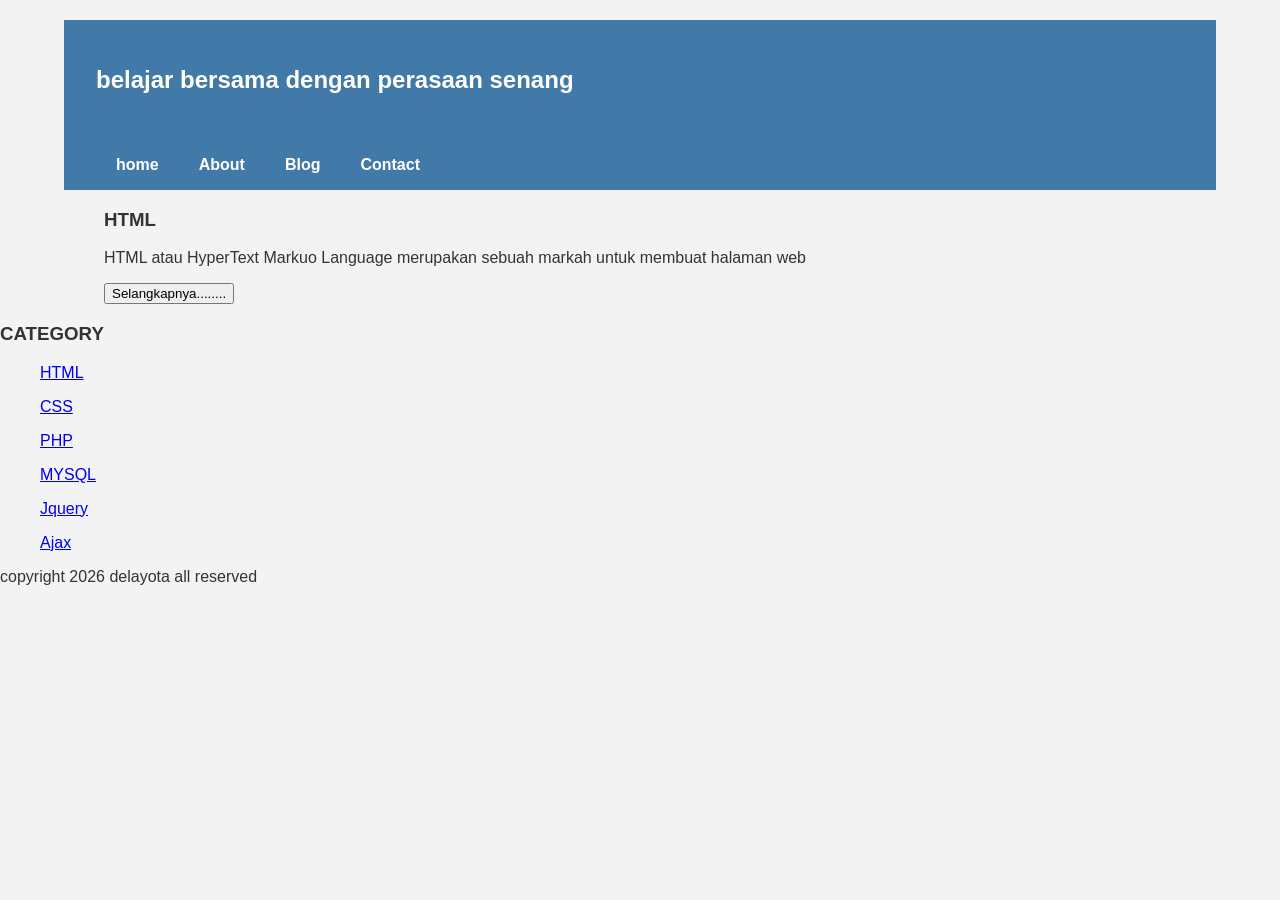
==== index.html @ d52e8c0d "Update index.html" ====
<!DOCTYPE html>
<html lang="en">
<head> 
<title> mana saya tahu </title>
<link rel="stylesheet" href="style.css">
</head>
<body> 
       <div class="header">
              <div class="jarak">
                 <h2> belajar bersama dengan perasaan senang </h2>
              </div>
       </div>
       
<div class="menu">
       <div class="jarak">
          <ul>
               <li><a href="index.html">home</a</li>
               <li><a href="idk.html">About</a></li>
               <li><a href="#">Blog</a></li>
               <li><a href="#">Contact</a></li>
          </ul>
       </div>
</div>
<ul>
       <div class="content">
              <div class="jarak">
                     <!-- kiri -->
                     <div class="border">
                            <div class="jarak">
                                   <h3>HTML</h3>
                                   <p>HTML atau HyperText Markuo Language merupakan sebuah markah untuk membuat halaman web</p>
                                   <button>Selangkapnya........</button>
                            </div>
                     </div>
              </div>
       </div>
</ul>

<h3>CATEGORY</h3>
<ul>
       <p><a href="#">HTML</a></p>
       <p><a href="#">CSS</a></p>
       <p><a href="#">PHP</a></p>
       <p><a href="#">MYSQL</a></p>
       <p><a href="#">Jquery</a></p>
       <p><a href="#">Ajax</a></p> 
</ul>
       <p>copyright 2026 delayota all reserved</p>

</body>
---- style.css ----
body
{
background-color:#f3f3f3;
color:#333;
width:100%;
font-family:sans-serif;
margin:0 auto;
}
.header{
  width:90%;
  margin:auto;
  height:120px;
  line-height:120px;
  background:#417aa8;
  color:#fff;
}
.menu{
  background-color:#417aa8;
  height:50px;
  line-height:50px;
  position:relative;
  width:90%;
  margin:0 auto;
  padding:0 auto;
}
.jarak{
  padding:0 2pc;
}
.menu ul{
  list-style: none;
  margin: 0;
  padding: 0;
  display: flex;          /* bikin sejajar */
}

.menu li{
  padding: 0 20px;        /* jarak kanan kiri */
}

.menu a{
  color: white;
  text-decoration: none;
  font-weight: bold;
}

.menu a:hover{
  text-decoration: underline;
}
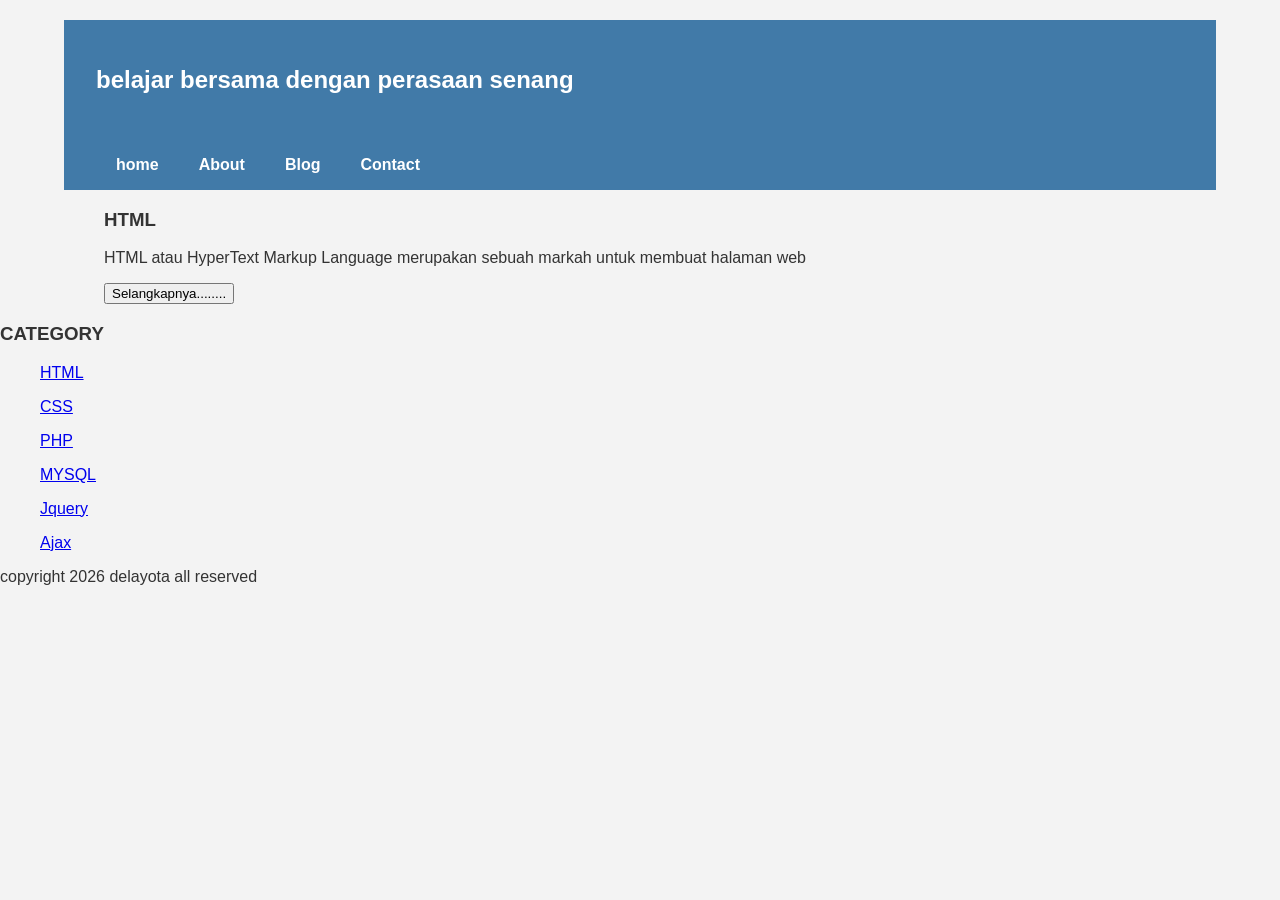
==== commit 0c629a45: "Update index.html" ====
--- a/index.html
+++ b/index.html
@@ -14,7 +14,7 @@
 <div class="menu">
        <div class="jarak">
           <ul>
-               <li><a href="index.html">home</a</li>
+               <li><a href="index.html">home</a></li>
                <li><a href="idk.html">About</a></li>
                <li><a href="#">Blog</a></li>
                <li><a href="#">Contact</a></li>
@@ -28,7 +28,7 @@
                      <div class="border">
                             <div class="jarak">
                                    <h3>HTML</h3>
-                                   <p>HTML atau HyperText Markuo Language merupakan sebuah markah untuk membuat halaman web</p>
+                                   <p>HTML atau HyperText Markup Language merupakan sebuah markah untuk membuat halaman web</p>
                                    <button>Selangkapnya........</button>
                             </div>
                      </div>
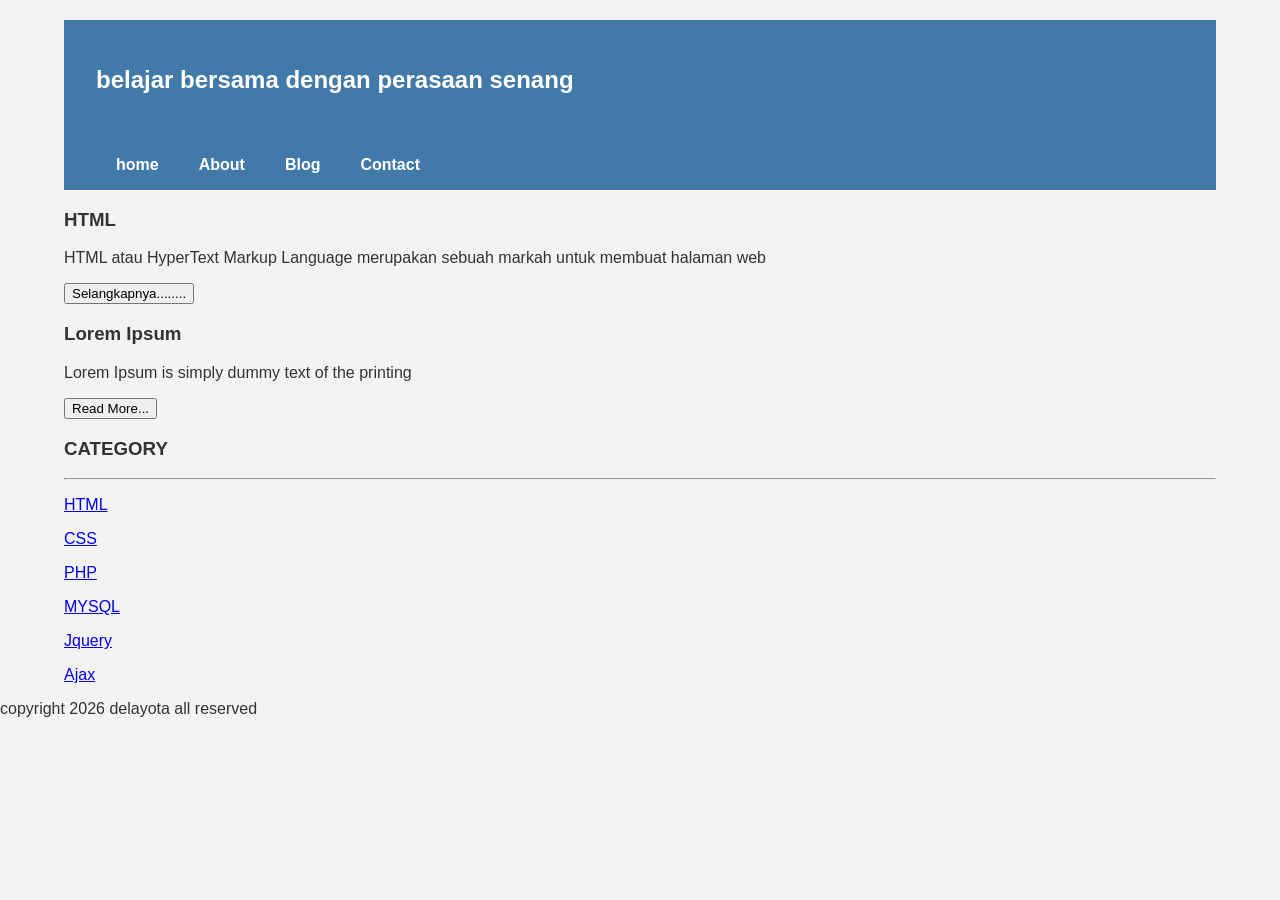
==== commit f544488c: "Update index.html" ====
--- a/index.html
+++ b/index.html
@@ -21,30 +21,46 @@
           </ul>
        </div>
 </div>
-<ul>
        <div class="content">
               <div class="jarak">
                      <!-- kiri -->
-                     <div class="border">
-                            <div class="jarak">
+                     <div class="kiri">
+                            <!-- blog -->
+                            <div class="border">
+                                   <div class="jarak">
                                    <h3>HTML</h3>
                                    <p>HTML atau HyperText Markup Language merupakan sebuah markah untuk membuat halaman web</p>
                                    <button>Selangkapnya........</button>
                             </div>
                      </div>
+              <!-- end blog -->
+              <!-- blog -->
+              <div class="border">
+                     <div class="jarak">
+                            <h3> Lorem Ipsum </h3>
+                            <p>Lorem Ipsum is simply dummy text of the printing</p>
+                            <button class="btn">Read More...</button>
+                     </div>
               </div>
+              <!-- end blog -->
+              </div>
+<!-- kiri -->
+<!-- kanan -->
+<div class="kanan">
+       <div class="jarak">
+              <h3>CATEGORY</h3>
+              <hr/>
+              <p><a href="#">HTML</a></p>
+              <p><a href="#">CSS</a></p>
+              <p><a href="#">PHP</a></p>
+              <p><a href="#">MYSQL</a></p>
+              <p><a href="#">Jquery</a></p>
+              <p><a href="#">Ajax</a></p> 
        </div>
-</ul>
-
-<h3>CATEGORY</h3>
-<ul>
-       <p><a href="#">HTML</a></p>
-       <p><a href="#">CSS</a></p>
-       <p><a href="#">PHP</a></p>
-       <p><a href="#">MYSQL</a></p>
-       <p><a href="#">Jquery</a></p>
-       <p><a href="#">Ajax</a></p> 
-</ul>
+</div>
+<!-- kanan -->
+</div>
+</div>
        <p>copyright 2026 delayota all reserved</p>
 
 </body>
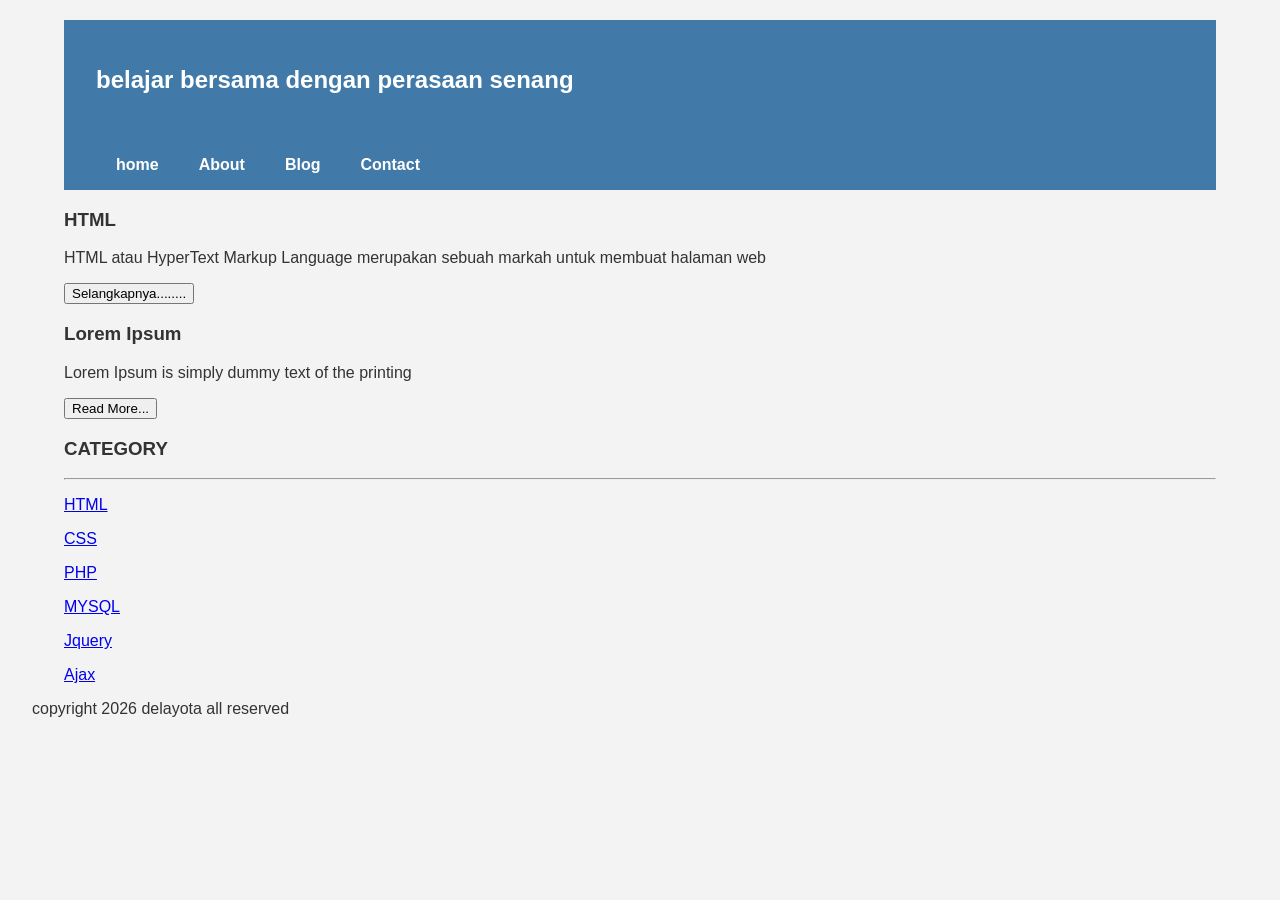
==== commit f85cc4b0: "Update index.html" ====
--- a/index.html
+++ b/index.html
@@ -28,41 +28,44 @@
                             <!-- blog -->
                             <div class="border">
                                    <div class="jarak">
-                                   <h3>HTML</h3>
-                                   <p>HTML atau HyperText Markup Language merupakan sebuah markah untuk membuat halaman web</p>
-                                   <button>Selangkapnya........</button>
+                                          <h3>HTML</h3>
+                                          <p>HTML atau HyperText Markup Language merupakan sebuah markah untuk membuat halaman web</p>
+                                          <button>Selangkapnya........</button>
+                                   </div>
+                            </div>
+                            <!-- end blog -->
+                            <!-- blog -->
+                            <div class="border">
+                                   <div class="jarak">
+                                          <h3> Lorem Ipsum </h3>
+                                          <p>Lorem Ipsum is simply dummy text of the printing</p>
+                                          <button class="btn">Read More...</button>
+                                   </div>
+                            </div>
+                            <!-- end blog -->
+                     </div>
+                     <!-- kiri -->
+                     <!-- kanan -->
+                     <div class="kanan">
+                            <div class="jarak">
+                                   <h3>CATEGORY</h3>
+                                   <hr/>
+                                   <p><a href="#" class="undecor">HTML</a></p>
+                                   <p><a href="#" class="undecor">CSS</a></p>
+                                   <p><a href="#" class="undecor">PHP</a></p>
+                                   <p><a href="#" class="undecor">MYSQL</a></p>
+                                   <p><a href="#" class="undecor">Jquery</a></p>
+                                   <p><a href="#" class="undecor">Ajax</a></p> 
                             </div>
                      </div>
-              <!-- end blog -->
-              <!-- blog -->
-              <div class="border">
-                     <div class="jarak">
-                            <h3> Lorem Ipsum </h3>
-                            <p>Lorem Ipsum is simply dummy text of the printing</p>
-                            <button class="btn">Read More...</button>
-                     </div>
+                     <!-- kanan -->
               </div>
-              <!-- end blog -->
+       </div>
+       <div class="footer">
+              <div class="jarak">
+                     <p>copyright 2026 delayota all reserved</p>
               </div>
-<!-- kiri -->
-<!-- kanan -->
-<div class="kanan">
-       <div class="jarak">
-              <h3>CATEGORY</h3>
-              <hr/>
-              <p><a href="#">HTML</a></p>
-              <p><a href="#">CSS</a></p>
-              <p><a href="#">PHP</a></p>
-              <p><a href="#">MYSQL</a></p>
-              <p><a href="#">Jquery</a></p>
-              <p><a href="#">Ajax</a></p> 
        </div>
-</div>
-<!-- kanan -->
-</div>
-</div>
-       <p>copyright 2026 delayota all reserved</p>
-
 </body>
 
 
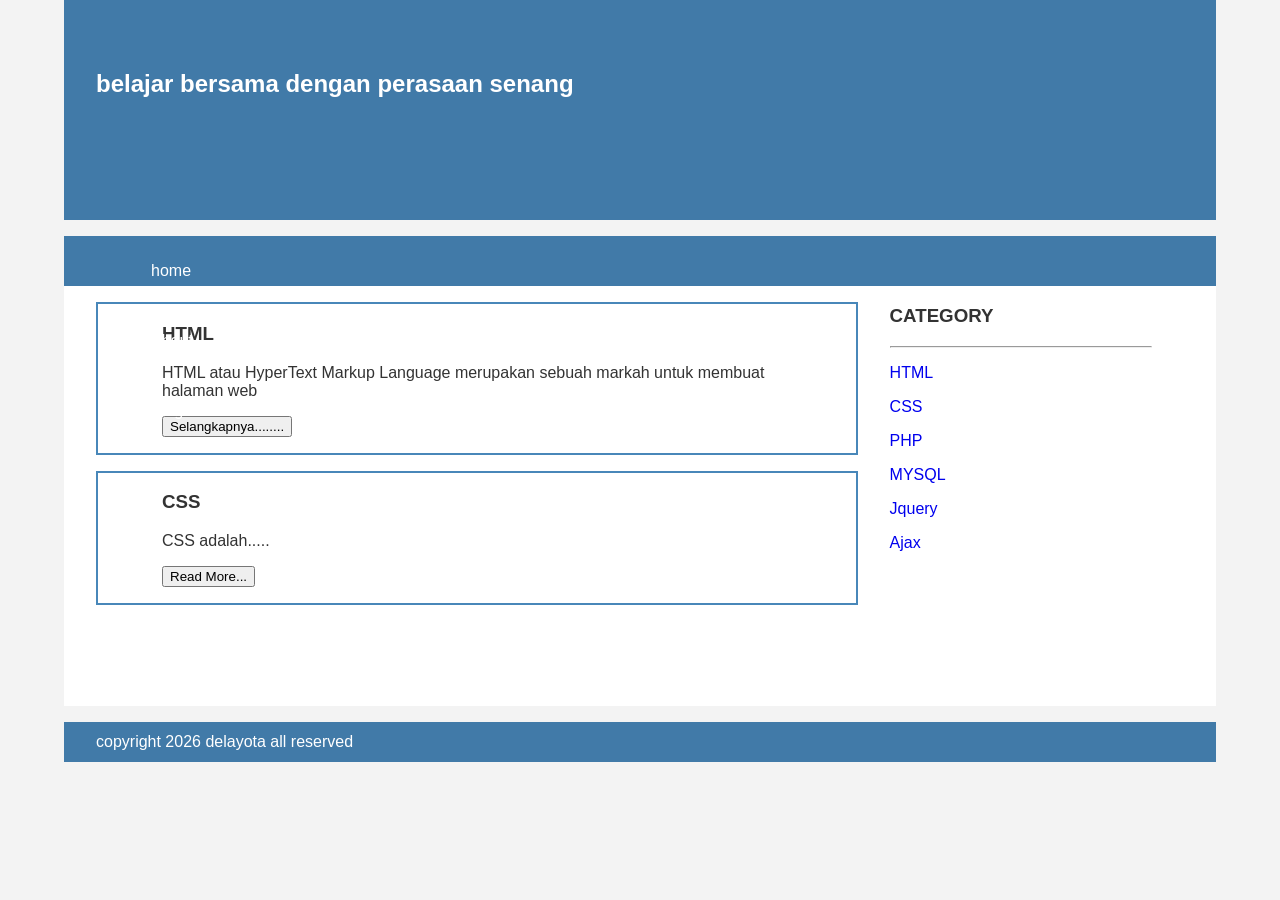
==== commit e90945ed: "Update content in index.html" ====
--- a/index.html
+++ b/index.html
@@ -37,8 +37,8 @@
                             <!-- blog -->
                             <div class="border">
                                    <div class="jarak">
-                                          <h3> Lorem Ipsum </h3>
-                                          <p>Lorem Ipsum is simply dummy text of the printing</p>
+                                          <h3> CSS </h3>
+                                          <p> CSS adalah.....</p>
                                           <button class="btn">Read More...</button>
                                    </div>
                             </div>
--- a/style.css
+++ b/style.css
@@ -5,15 +5,22 @@
 width:100%;
 font-family:sans-serif;
 margin:0 auto;
+
 }
 .header{
   width:90%;
   margin:auto;
-  height:120px;
-  line-height:120px;
+  height: 120px;
+  line-height: 120 px 0;
+  padding: 50px 0;
   background:#417aa8;
   color:#fff;
 }
+
+.jarak{
+  padding:0 2pc;
+}
+
 .menu{
   background-color:#417aa8;
   height:50px;
@@ -23,26 +30,67 @@
   margin:0 auto;
   padding:0 auto;
 }
-.jarak{
-  padding:0 2pc;
-}
+
 .menu ul{
-  list-style: none;
-  margin: 0;
-  padding: 0;
-  display: flex;          /* bikin sejajar */
+  list-style:none;
 }
 
-.menu li{
-  padding: 0 20px;        /* jarak kanan kiri */
+.menu ul li a{
+  display:flex;
+  padding: 10px 15px;
+  text-align:center;
+  color:#fff;
+  text-decoration:none;
 }
 
-.menu a{
-  color: white;
-  text-decoration: none;
-  font-weight: bold;
+.menu ul li a:hover {
+ background-color:##4b88bb;
+  display:block;
 }
 
-.menu a:hover{
-  text-decoration: underline;
+.content{
+  width:90%;
+  margin:auto;
+  height:420px;
+  padding:0.1px;
+  background:#fff;
+  color:#333;
 }
+
+.border{
+  border:2px solid #4887b9;
+  margin-top:1pc;
+  padding-bottom:1pc;
+  padding-left:2pc;
+  padding-right:2pc;
+}
+
+.kiri{
+  width:70%;
+  float:left;
+  margin:auto;
+  background:#fff;
+  height:420px;
+}
+
+.kanan{
+  width:30%;
+  float:left;
+  margin:auto;
+  background:#fff;
+  height:420px;
+}
+
+.undecor{
+  text-decoration:none;
+}
+
+.footer{
+   width:90%;
+  margin:auto;
+  height:40px;
+  line-height:40px;
+  background:#417aa8;
+  color:#fff;
+  margin-bottom: 1pc;
+}
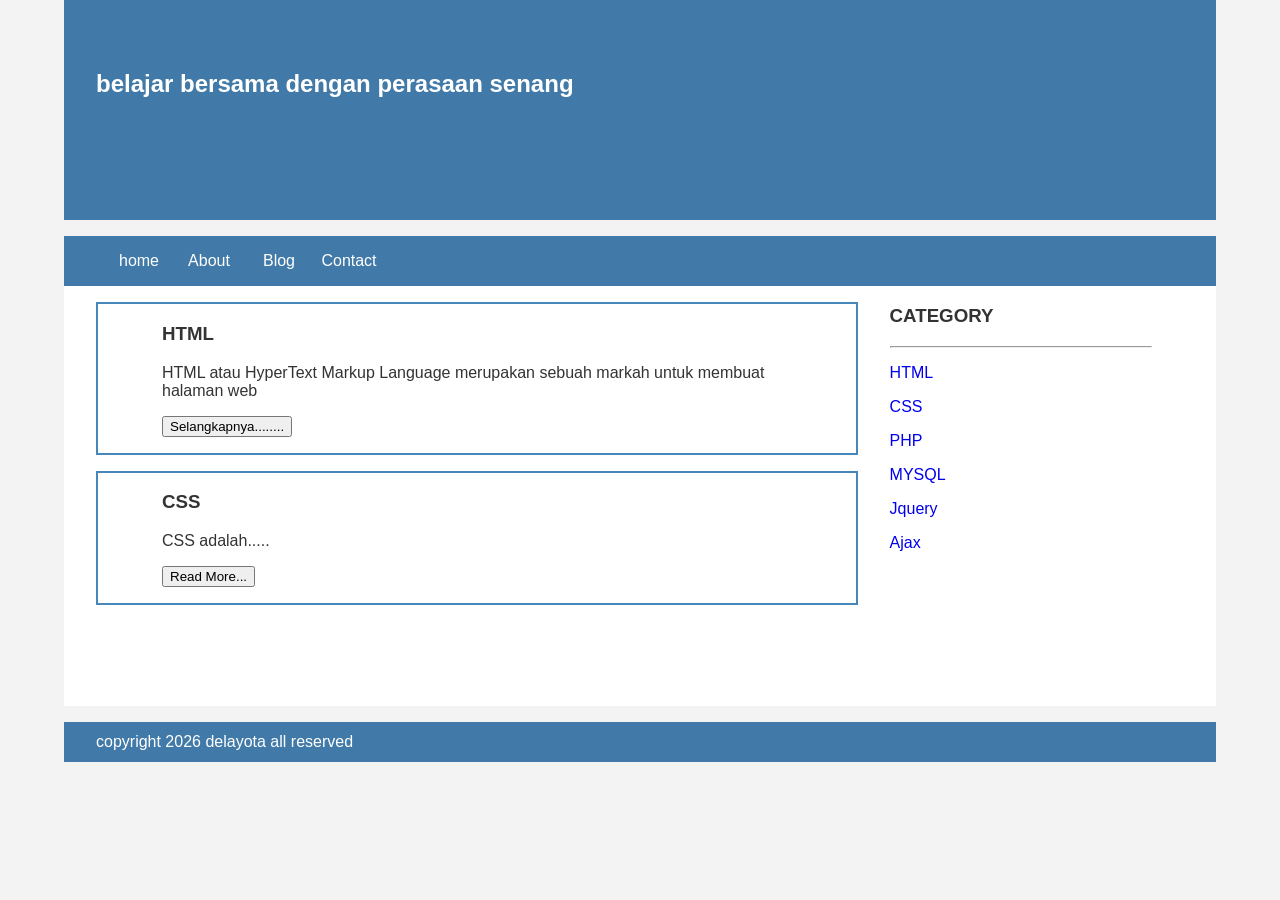
==== commit 42cb0567: "Update index.html" ====
--- a/index.html
+++ b/index.html
@@ -12,14 +12,14 @@
        </div>
        
 <div class="menu">
-       <div class="jarak">
-          <ul>
-               <li><a href="index.html">home</a></li>
-               <li><a href="idk.html">About</a></li>
-               <li><a href="#">Blog</a></li>
-               <li><a href="#">Contact</a></li>
-          </ul>
-       </div>
+     
+              <ul>
+                     <li><a href="index.html">home</a></li>
+                     <li><a href="idk.html">About</a></li>
+                     <li><a href="#">Blog</a></li>
+                     <li><a href="#">Contact</a></li>
+              </ul>
+      
 </div>
        <div class="content">
               <div class="jarak">
--- a/style.css
+++ b/style.css
@@ -17,10 +17,6 @@
   color:#fff;
 }
 
-.jarak{
-  padding:0 2pc;
-}
-
 .menu{
   background-color:#417aa8;
   height:50px;
@@ -31,13 +27,18 @@
   padding:0 auto;
 }
 
+.jarak{
+  padding:0 2pc;
+}
+
 .menu ul{
   list-style:none;
 }
 
 .menu ul li a{
-  display:flex;
-  padding: 10px 15px;
+  float:left;
+  width:70px;
+  display:block;
   text-align:center;
   color:#fff;
   text-decoration:none;
